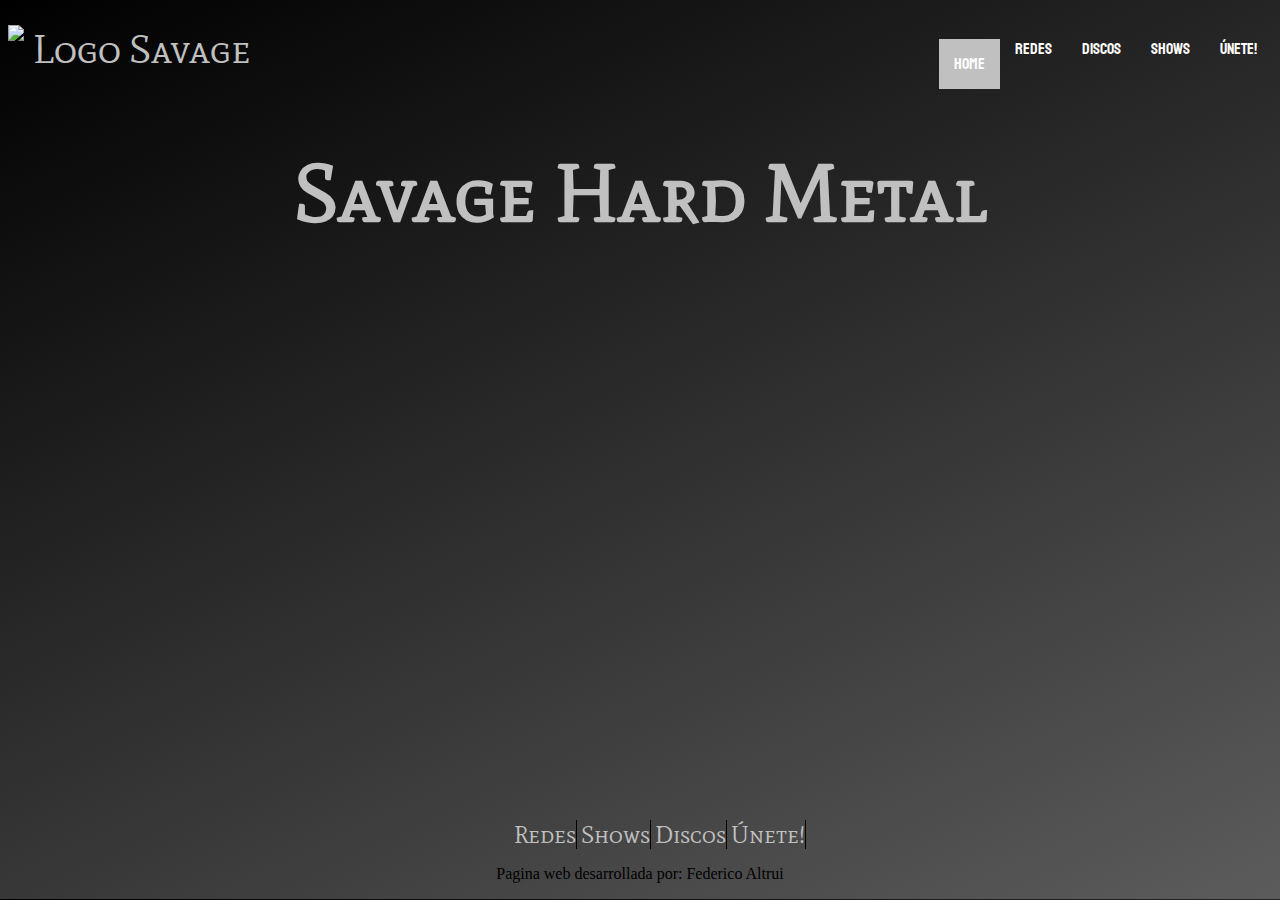
==== index.html @ fd5cb465 "Cambios secundarios" ====
<!DOCTYPE html>
<html lang="en">
<head>
    <meta charset="UTF-8">
    <meta http-equiv="X-UA-Compatible" content="IE=edge">
    <meta name="viewport" content="width=device-width, initial-scale=1.0">
    <link rel="stylesheet" href="Styles\styles.css">
    <link rel="stylesheet" href="./css/responsive.css">
    <link
    rel="stylesheet"
    href="https://cdnjs.cloudflare.com/ajax/libs/animate.css/4.1.1/animate.min.css"
  />
    <link rel="preconnect" href="https://fonts.gstatic.com">
    <link href="https://fonts.googleapis.com/css2?family=Mate+SC&family=Roboto:wght@100;300;400&family=Staatliches&display=swap" rel="stylesheet">
    <title>Savage Hard Metal</title>
</head>
<body>
    <header>
        <nav>
            <div class='navMenu'>
                <a href="index.html" class='nav-logo'><img src="./Media/Savage_s.jpg"  alt="Logo Savage" height=40px>Savage</a>
                <ul class="nav-items">
                    <li class= "active menuItem"><a href="index.html">Home</a></li>
                    <li class="menuItem"><a href="./Sections/redes.html">Redes</a></li>
                    <li class="menuItem"><a href="./Sections/discos.html">Discos</a></li>
                    <li class="menuItem"><a href="./Sections/shows.html">Shows</a></li>
                    <li class="menuItem"><a href="./Sections/unirse.html">Únete!</a></li>
                </ul>
            </div>
        </nav>
    </header>   
    <section id="home">
    <h1 class="animate__animated animate__tada">Savage Hard Metal</h1>
    <iframe width="640" height="480" src="https://www.youtube.com/embed/l3foKcpvNmk" title="YouTube video player" frameborder="0" allow="accelerometer; autoplay; clipboard-write; encrypted-media; gyroscope; picture-in-picture" allowfullscreen></iframe>

</section>






<footer>
    <nav> 
        <ul class="home-footer-nav">
        <li><a href="./Sections/redes.html">Redes</a></li>
        <li><a href="./Sections/shows.html">Shows</a></li>
        <li><a href="./Sections/discos.html">Discos</a></li>
        <li><a href="./Sections/unirse.html">Únete!</a></li>
    </ul></nav>
    <p>Pagina web desarrollada por: Federico Altrui</p>
</footer>
</body>
</html>
---- css/responsive.css ----
@media (max-width: 480px) {
  .nav-logo {
    -webkit-box-pack: center;
        -ms-flex-pack: center;
            justify-content: center;
    margin: auto;
  }
  .nav-items {
    display: none;
  }
  #home {
    height: 100vh;
  }
  #home h1 {
    font-size: 3em;
  }
  #home iframe {
    max-width: 100vw;
    height: 400px;
  }
  #newsletter h1 {
    font-size: 2.5em;
  }
  form {
    max-width: 300px;
    margin: auto;
  }
  #banda img {
    max-width: 300px;
  }
  #shows {
    max-width: 100vw;
  }
  #shows h1 {
    font-size: 2em;
  }
  #shows img {
    max-width: 100vw;
  }
  #shows iframe {
    width: 100vw;
    height: 50vh;
  }
}

@media (min-width: 481px) {
  #banda img {
    max-width: 600px;
  }
  #shows {
    max-width: 100vw;
  }
  #shows h1 {
    font-size: 2em;
  }
  #shows img {
    max-width: 100vw;
  }
  #shows iframe {
    width: 100vw;
    height: 100vh;
  }
}

footer {
  color: black;
}

footer .footer-nav {
  list-style-type: none;
}

footer .footer-nav li {
  display: inline-block;
}

footer .footer-nav li a {
  text-align: center;
  color: black;
}

footer .footer-nav {
  list-style-type: none;
}

footer .footer-nav li {
  display: inline-block;
}

footer .footer-nav li a {
  text-align: center;
  color: black;
}

footer .home-footer-nav {
  list-style-type: none;
}

footer .home-footer-nav li {
  display: inline-block;
}

footer .home-footer-nav li a {
  font-size: 1.5em;
  text-align: center;
  text-decoration: none;
  font-family: 'Mate SC', serif;
  color: silver;
  border-right: 1px solid black;
}
/*# sourceMappingURL=responsive.css.map */
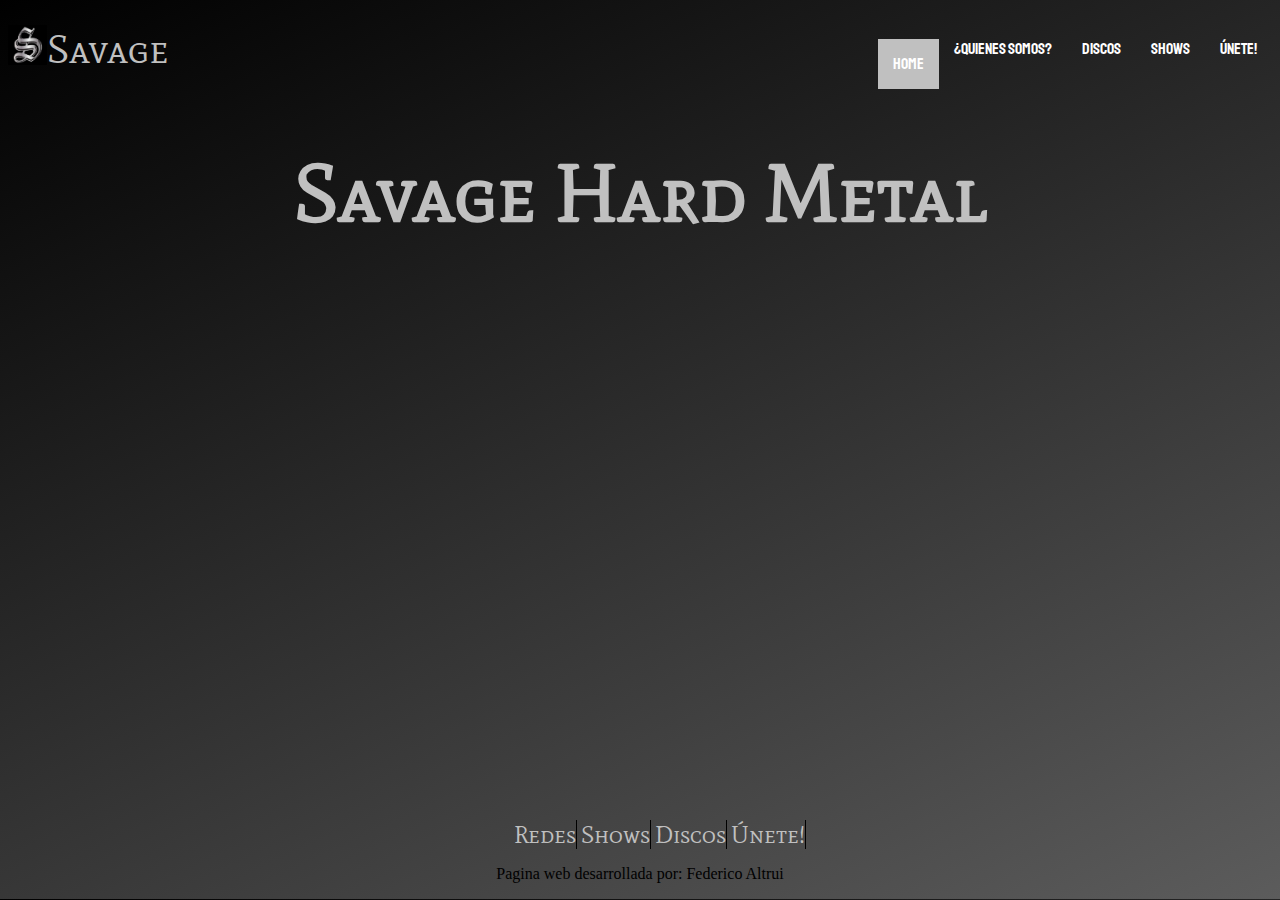
==== commit 77ffc9bf: "correcciones" ====
--- a/index.html
+++ b/index.html
@@ -18,10 +18,10 @@
     <header>
         <nav>
             <div class='navMenu'>
-                <a href="index.html" class='nav-logo'><img src="./Media/Savage_s.jpg"  alt="Logo Savage" height=40px>Savage</a>
+                <a href="index.html" class='nav-logo'><img src="./Media/Savage_S.jpg"  alt="Logo Savage" height=40px>Savage</a>
                 <ul class="nav-items">
                     <li class= "active menuItem"><a href="index.html">Home</a></li>
-                    <li class="menuItem"><a href="./Sections/redes.html">Redes</a></li>
+                    <li class="menuItem"><a href="./Sections/quienes-somos.html">¿Quienes Somos?</a></li>
                     <li class="menuItem"><a href="./Sections/discos.html">Discos</a></li>
                     <li class="menuItem"><a href="./Sections/shows.html">Shows</a></li>
                     <li class="menuItem"><a href="./Sections/unirse.html">Únete!</a></li>
@@ -51,4 +51,4 @@
     <p>Pagina web desarrollada por: Federico Altrui</p>
 </footer>
 </body>
-</html>
+</html>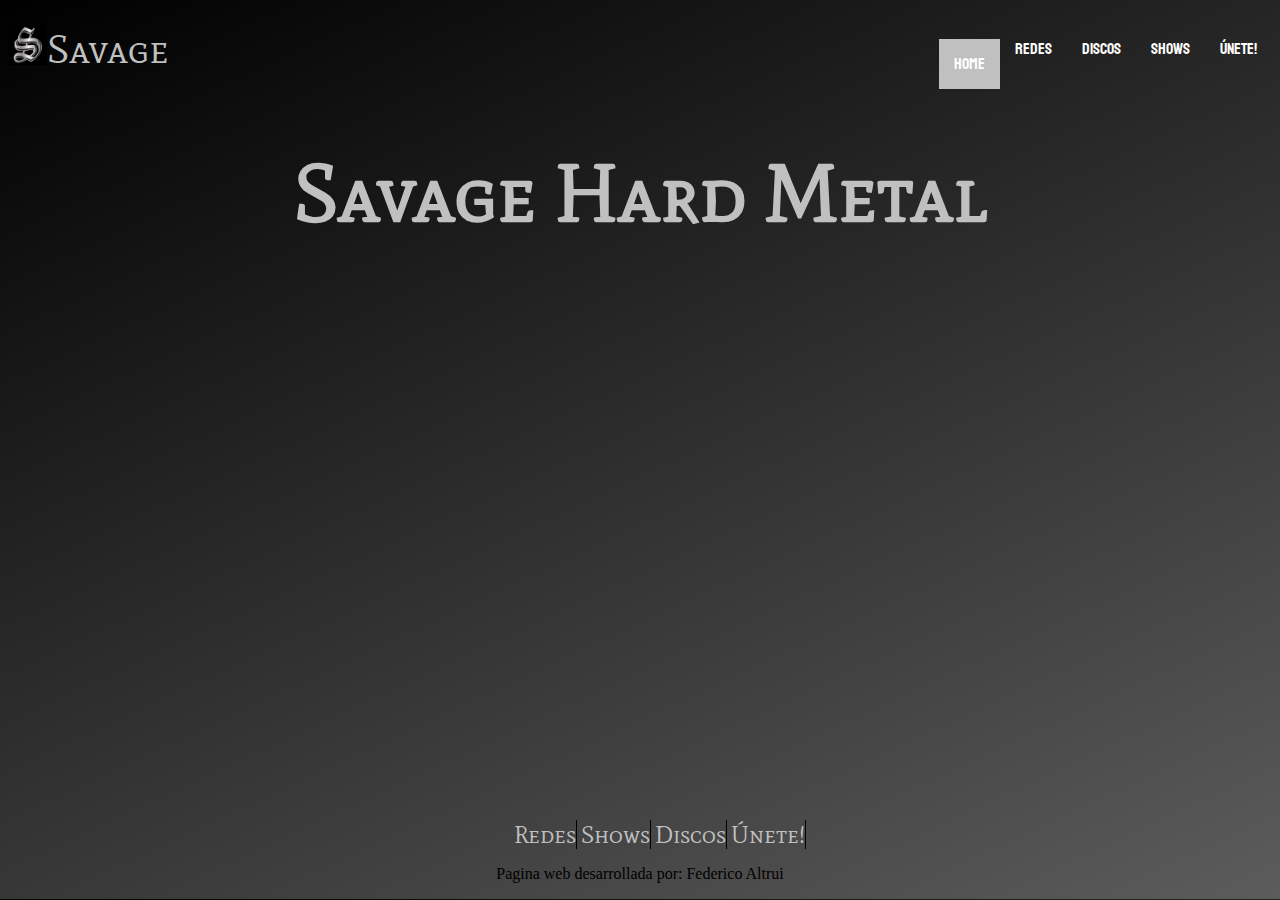
==== commit a46e281d: "Merge branch 'master' of https://github.com/Fedealtrui/Savage-web" ====
--- a/index.html
+++ b/index.html
@@ -21,7 +21,7 @@
                 <a href="index.html" class='nav-logo'><img src="./Media/Savage_S.jpg"  alt="Logo Savage" height=40px>Savage</a>
                 <ul class="nav-items">
                     <li class= "active menuItem"><a href="index.html">Home</a></li>
-                    <li class="menuItem"><a href="./Sections/quienes-somos.html">¿Quienes Somos?</a></li>
+                    <li class="menuItem"><a href="./Sections/redes.html">Redes</a></li>
                     <li class="menuItem"><a href="./Sections/discos.html">Discos</a></li>
                     <li class="menuItem"><a href="./Sections/shows.html">Shows</a></li>
                     <li class="menuItem"><a href="./Sections/unirse.html">Únete!</a></li>
@@ -51,4 +51,4 @@
     <p>Pagina web desarrollada por: Federico Altrui</p>
 </footer>
 </body>
-</html>+</html>
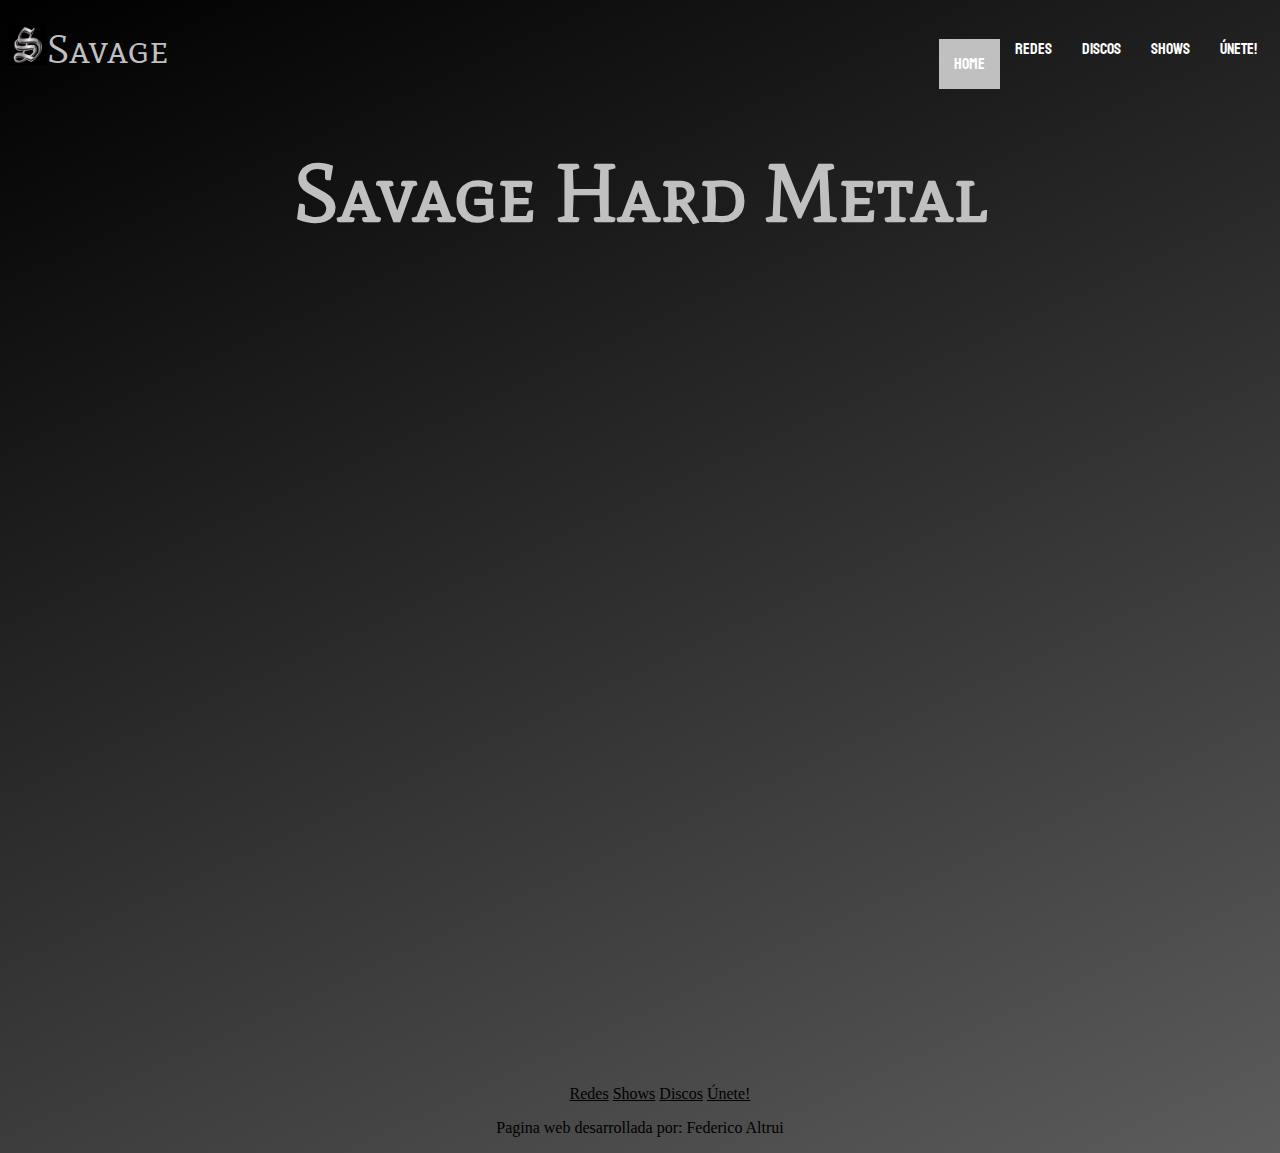
==== commit 74c1c9d3: "Actualizacion seccion discos" ====
--- a/index.html
+++ b/index.html
@@ -10,6 +10,24 @@
     rel="stylesheet"
     href="https://cdnjs.cloudflare.com/ajax/libs/animate.css/4.1.1/animate.min.css"
   />
+  <link href="https://cdn.jsdelivr.net/npm/bootstrap@5.1.0/dist/css/bootstrap.min.css" rel="stylesheet" integrity="sha384-KyZXEAg3QhqLMpG8r+8fhAXLRk2vvoC2f3B09zVXn8CA5QIVfZOJ3BCsw2P0p/We" crossorigin="anonymous">
+  <link rel="apple-touch-icon" sizes="57x57" href="./Media/apple-icon-57x57.png">
+  <link rel="apple-touch-icon" sizes="60x60" href="./Media/apple-icon-60x60.png">
+  <link rel="apple-touch-icon" sizes="72x72" href="./Media/apple-icon-72x72.png">
+  <link rel="apple-touch-icon" sizes="76x76" href="./Media/apple-icon-76x76.png">
+  <link rel="apple-touch-icon" sizes="114x114" href="./Media/apple-icon-114x114.png">
+  <link rel="apple-touch-icon" sizes="120x120" href="./Media/apple-icon-120x120.png">
+  <link rel="apple-touch-icon" sizes="144x144" href="./Media/apple-icon-144x144.png">
+  <link rel="apple-touch-icon" sizes="152x152" href="./Media/apple-icon-152x152.png">
+  <link rel="apple-touch-icon" sizes="180x180" href="./Media/apple-icon-180x180.png">
+  <link rel="icon" type="image/png" sizes="192x192"  href="./Media/android-icon-192x192.png">
+  <link rel="icon" type="image/png" sizes="32x32" href="./Media/favicon-32x32.png">
+  <link rel="icon" type="image/png" sizes="96x96" href="./Media/favicon-96x96.png">
+  <link rel="icon" type="image/png" sizes="16x16" href="./Media/favicon-16x16.png">
+  <link rel="manifest" href="./media/manifest.json">
+  <meta name="msapplication-TileColor" content="#ffffff">
+  <meta name="msapplication-TileImage" content="./Media/ms-icon-144x144.png">
+  <meta name="theme-color" content="#ffffff">
     <link rel="preconnect" href="https://fonts.gstatic.com">
     <link href="https://fonts.googleapis.com/css2?family=Mate+SC&family=Roboto:wght@100;300;400&family=Staatliches&display=swap" rel="stylesheet">
     <title>Savage Hard Metal</title>
@@ -33,6 +51,12 @@
     <h1 class="animate__animated animate__tada">Savage Hard Metal</h1>
     <iframe width="640" height="480" src="https://www.youtube.com/embed/l3foKcpvNmk" title="YouTube video player" frameborder="0" allow="accelerometer; autoplay; clipboard-write; encrypted-media; gyroscope; picture-in-picture" allowfullscreen></iframe>
 
+    <div class="btn-group bg-transparent" id="btn-home">
+        <a href="./Sections/redes.html" class="btn btn-dark bg-transparent" >Redes</a>
+        <a href="./Sections/discos.html" class="btn btn-dark bg-transparent">Discos</a>
+        <a href="./Sections/shows.html" class="btn btn-dark bg-transparent">Shows</a>
+        <a href="./Sections/unirse.html" class="btn btn-dark bg-transparent">Unirse</a>
+      </div>
 </section>
 
 
@@ -42,7 +66,7 @@
 
 <footer>
     <nav> 
-        <ul class="home-footer-nav">
+        <ul class="footer-nav">
         <li><a href="./Sections/redes.html">Redes</a></li>
         <li><a href="./Sections/shows.html">Shows</a></li>
         <li><a href="./Sections/discos.html">Discos</a></li>
@@ -50,5 +74,6 @@
     </ul></nav>
     <p>Pagina web desarrollada por: Federico Altrui</p>
 </footer>
+<script src="https://cdn.jsdelivr.net/npm/bootstrap@5.1.0/dist/js/bootstrap.bundle.min.js" integrity="sha384-U1DAWAznBHeqEIlVSCgzq+c9gqGAJn5c/t99JyeKa9xxaYpSvHU5awsuZVVFIhvj" crossorigin="anonymous"></script>
 </body>
 </html>
--- a/css/responsive.css
+++ b/css/responsive.css
@@ -41,9 +41,21 @@
     width: 100vw;
     height: 50vh;
   }
+  .home-footer-nav {
+    display: none;
+  }
 }
 
 @media (min-width: 481px) {
+  .home-footer-nav {
+    display: none;
+  }
+  #btn-home {
+    display: none;
+  }
+  #home {
+    height: 100vh;
+  }
   #banda img {
     max-width: 600px;
   }
@@ -54,11 +66,143 @@
     font-size: 2em;
   }
   #shows img {
-    max-width: 100vw;
+    width: 500px;
+  }
+  #shows .fecha1 {
+    display: -webkit-box;
+    display: -ms-flexbox;
+    display: flex;
+    -webkit-box-orient: vertical;
+    -webkit-box-direction: normal;
+        -ms-flex-direction: column;
+            flex-direction: column;
+    -webkit-box-align: center;
+        -ms-flex-align: center;
+            align-items: center;
+  }
+  #shows .fecha1 .fecha1 {
+    display: -webkit-box;
+    display: -ms-flexbox;
+    display: flex;
+    -webkit-box-orient: vertical;
+    -webkit-box-direction: normal;
+        -ms-flex-direction: column;
+            flex-direction: column;
+    -webkit-box-align: center;
+        -ms-flex-align: center;
+            align-items: center;
+  }
+  #shows .fecha1 .fecha2 {
+    display: -webkit-box;
+    display: -ms-flexbox;
+    display: flex;
+    -webkit-box-orient: vertical;
+    -webkit-box-direction: normal;
+        -ms-flex-direction: column;
+            flex-direction: column;
+    -webkit-box-align: center;
+        -ms-flex-align: center;
+            align-items: center;
+  }
+  #shows .fecha1 .fecha3 {
+    display: -webkit-box;
+    display: -ms-flexbox;
+    display: flex;
+    -webkit-box-orient: vertical;
+    -webkit-box-direction: normal;
+        -ms-flex-direction: column;
+            flex-direction: column;
+    -webkit-box-align: center;
+        -ms-flex-align: center;
+            align-items: center;
+  }
+  #shows .fecha1 .fecha4 {
+    display: -webkit-box;
+    display: -ms-flexbox;
+    display: flex;
+    -webkit-box-orient: vertical;
+    -webkit-box-direction: normal;
+        -ms-flex-direction: column;
+            flex-direction: column;
+    -webkit-box-align: center;
+        -ms-flex-align: center;
+            align-items: center;
+  }
+  #shows .fecha1 .fecha5 {
+    display: -webkit-box;
+    display: -ms-flexbox;
+    display: flex;
+    -webkit-box-orient: vertical;
+    -webkit-box-direction: normal;
+        -ms-flex-direction: column;
+            flex-direction: column;
+    -webkit-box-align: center;
+        -ms-flex-align: center;
+            align-items: center;
+  }
+  #shows .fecha1 .fecha6 {
+    display: -webkit-box;
+    display: -ms-flexbox;
+    display: flex;
+    -webkit-box-orient: vertical;
+    -webkit-box-direction: normal;
+        -ms-flex-direction: column;
+            flex-direction: column;
+    -webkit-box-align: center;
+        -ms-flex-align: center;
+            align-items: center;
+  }
+  #shows .fecha1 .fecha7 {
+    display: -webkit-box;
+    display: -ms-flexbox;
+    display: flex;
+    -webkit-box-orient: vertical;
+    -webkit-box-direction: normal;
+        -ms-flex-direction: column;
+            flex-direction: column;
+    -webkit-box-align: center;
+        -ms-flex-align: center;
+            align-items: center;
+  }
+  #shows .fecha1 .fecha8 {
+    display: -webkit-box;
+    display: -ms-flexbox;
+    display: flex;
+    -webkit-box-orient: vertical;
+    -webkit-box-direction: normal;
+        -ms-flex-direction: column;
+            flex-direction: column;
+    -webkit-box-align: center;
+        -ms-flex-align: center;
+            align-items: center;
+  }
+  #shows .fecha1 .fecha9 {
+    display: -webkit-box;
+    display: -ms-flexbox;
+    display: flex;
+    -webkit-box-orient: vertical;
+    -webkit-box-direction: normal;
+        -ms-flex-direction: column;
+            flex-direction: column;
+    -webkit-box-align: center;
+        -ms-flex-align: center;
+            align-items: center;
+  }
+  #shows .fecha1 .fecha10 {
+    display: -webkit-box;
+    display: -ms-flexbox;
+    display: flex;
+    -webkit-box-orient: vertical;
+    -webkit-box-direction: normal;
+        -ms-flex-direction: column;
+            flex-direction: column;
+    -webkit-box-align: center;
+        -ms-flex-align: center;
+            align-items: center;
   }
   #shows iframe {
-    width: 100vw;
-    height: 100vh;
+    width: 500px;
+    height: 600px;
   }
 }
 
@@ -106,6 +250,5 @@
   text-decoration: none;
   font-family: 'Mate SC', serif;
   color: silver;
-  border-right: 1px solid black;
 }
 /*# sourceMappingURL=responsive.css.map */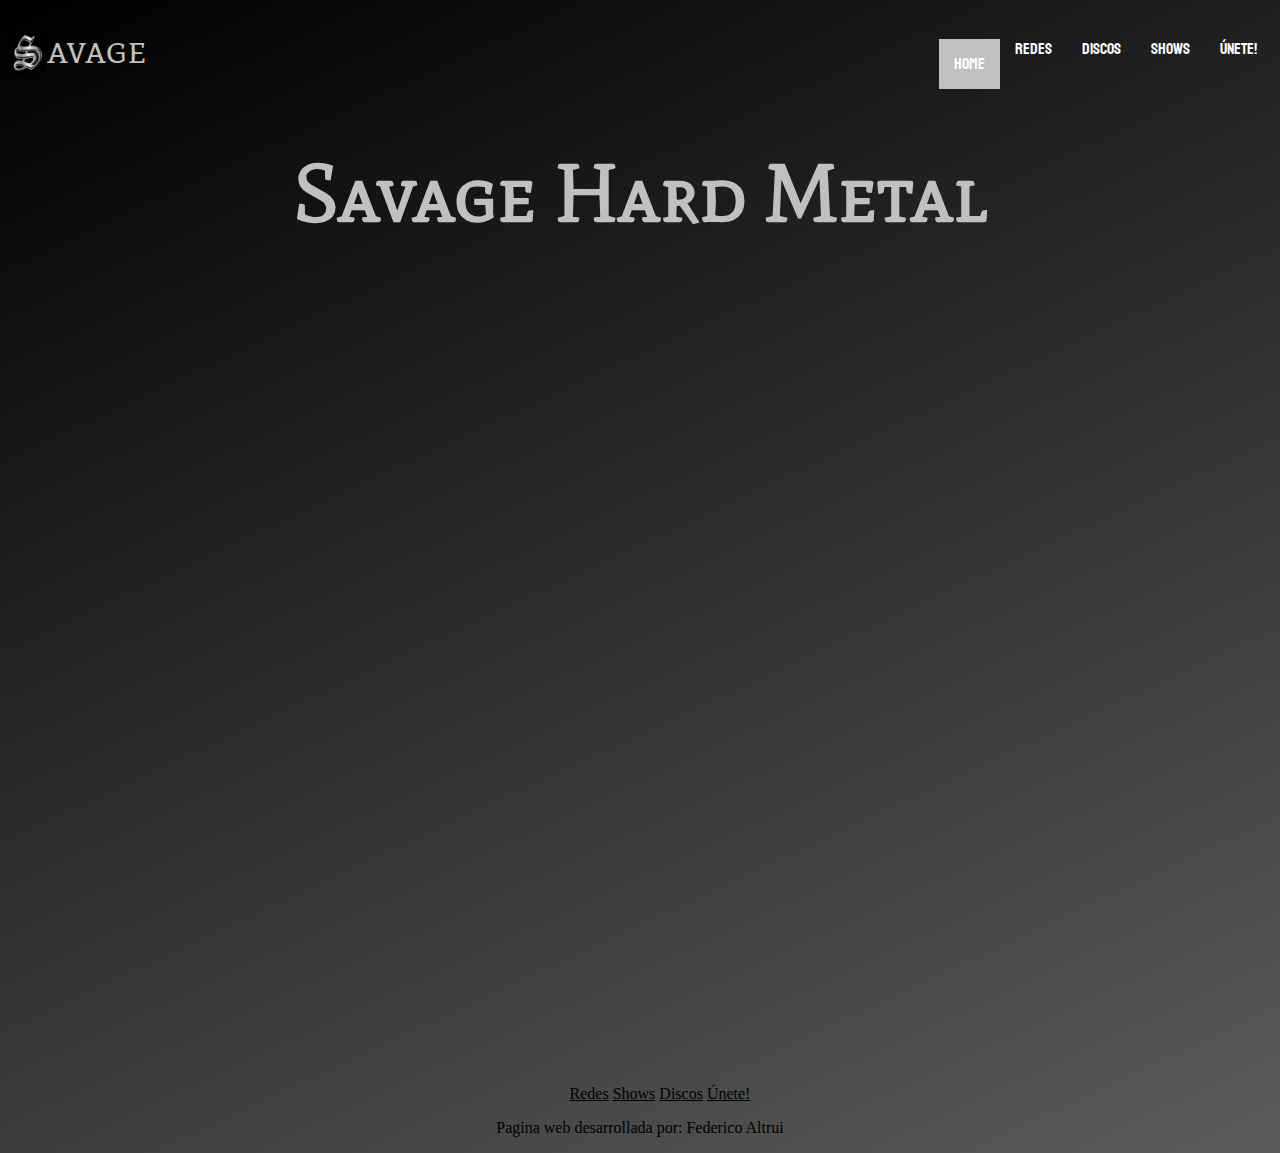
==== commit 3ab9144a: "secondary changes" ====
--- a/index.html
+++ b/index.html
@@ -5,7 +5,7 @@
     <meta http-equiv="X-UA-Compatible" content="IE=edge">
     <meta name="viewport" content="width=device-width, initial-scale=1.0">
     <link rel="stylesheet" href="Styles\styles.css">
-    <link rel="stylesheet" href="./css/responsive.css">
+    <link rel="stylesheet" href="css/responsive.css">
     <link
     rel="stylesheet"
     href="https://cdnjs.cloudflare.com/ajax/libs/animate.css/4.1.1/animate.min.css"
@@ -36,7 +36,7 @@
     <header>
         <nav>
             <div class='navMenu'>
-                <a href="index.html" class='nav-logo'><img src="./Media/Savage_S.jpg"  alt="Logo Savage" height=40px>Savage</a>
+                <a href="index.html" class='nav-logo'><img src="./Media/Savage_S.jpg"  alt="Logo Savage" height=40px>avage</a>
                 <ul class="nav-items">
                     <li class= "active menuItem"><a href="index.html">Home</a></li>
                     <li class="menuItem"><a href="./Sections/redes.html">Redes</a></li>
@@ -50,13 +50,14 @@
     <section id="home">
     <h1 class="animate__animated animate__tada">Savage Hard Metal</h1>
     <iframe width="640" height="480" src="https://www.youtube.com/embed/l3foKcpvNmk" title="YouTube video player" frameborder="0" allow="accelerometer; autoplay; clipboard-write; encrypted-media; gyroscope; picture-in-picture" allowfullscreen></iframe>
-
+<div class="btn-home">
     <div class="btn-group bg-transparent" id="btn-home">
         <a href="./Sections/redes.html" class="btn btn-dark bg-transparent" >Redes</a>
         <a href="./Sections/discos.html" class="btn btn-dark bg-transparent">Discos</a>
         <a href="./Sections/shows.html" class="btn btn-dark bg-transparent">Shows</a>
         <a href="./Sections/unirse.html" class="btn btn-dark bg-transparent">Unirse</a>
       </div>
+    </div>
 </section>
 
 
--- a/css/responsive.css
+++ b/css/responsive.css
@@ -50,7 +50,7 @@
   .home-footer-nav {
     display: none;
   }
-  #btn-home {
+  .btn-home {
     display: none;
   }
   #home {
@@ -80,127 +80,115 @@
         -ms-flex-align: center;
             align-items: center;
   }
-  #shows .fecha1 .fecha1 {
-    display: -webkit-box;
-    display: -ms-flexbox;
-    display: flex;
-    -webkit-box-orient: vertical;
-    -webkit-box-direction: normal;
-        -ms-flex-direction: column;
-            flex-direction: column;
-    -webkit-box-align: center;
-        -ms-flex-align: center;
-            align-items: center;
-  }
-  #shows .fecha1 .fecha2 {
-    display: -webkit-box;
-    display: -ms-flexbox;
-    display: flex;
-    -webkit-box-orient: vertical;
-    -webkit-box-direction: normal;
-        -ms-flex-direction: column;
-            flex-direction: column;
-    -webkit-box-align: center;
-        -ms-flex-align: center;
-            align-items: center;
-  }
-  #shows .fecha1 .fecha3 {
-    display: -webkit-box;
-    display: -ms-flexbox;
-    display: flex;
-    -webkit-box-orient: vertical;
-    -webkit-box-direction: normal;
-        -ms-flex-direction: column;
-            flex-direction: column;
-    -webkit-box-align: center;
-        -ms-flex-align: center;
-            align-items: center;
-  }
-  #shows .fecha1 .fecha4 {
-    display: -webkit-box;
-    display: -ms-flexbox;
-    display: flex;
-    -webkit-box-orient: vertical;
-    -webkit-box-direction: normal;
-        -ms-flex-direction: column;
-            flex-direction: column;
-    -webkit-box-align: center;
-        -ms-flex-align: center;
-            align-items: center;
-  }
-  #shows .fecha1 .fecha5 {
-    display: -webkit-box;
-    display: -ms-flexbox;
-    display: flex;
-    -webkit-box-orient: vertical;
-    -webkit-box-direction: normal;
-        -ms-flex-direction: column;
-            flex-direction: column;
-    -webkit-box-align: center;
-        -ms-flex-align: center;
-            align-items: center;
-  }
-  #shows .fecha1 .fecha6 {
-    display: -webkit-box;
-    display: -ms-flexbox;
-    display: flex;
-    -webkit-box-orient: vertical;
-    -webkit-box-direction: normal;
-        -ms-flex-direction: column;
-            flex-direction: column;
-    -webkit-box-align: center;
-        -ms-flex-align: center;
-            align-items: center;
-  }
-  #shows .fecha1 .fecha7 {
-    display: -webkit-box;
-    display: -ms-flexbox;
-    display: flex;
-    -webkit-box-orient: vertical;
-    -webkit-box-direction: normal;
-        -ms-flex-direction: column;
-            flex-direction: column;
-    -webkit-box-align: center;
-        -ms-flex-align: center;
-            align-items: center;
-  }
-  #shows .fecha1 .fecha8 {
-    display: -webkit-box;
-    display: -ms-flexbox;
-    display: flex;
-    -webkit-box-orient: vertical;
-    -webkit-box-direction: normal;
-        -ms-flex-direction: column;
-            flex-direction: column;
-    -webkit-box-align: center;
-        -ms-flex-align: center;
-            align-items: center;
-  }
-  #shows .fecha1 .fecha9 {
-    display: -webkit-box;
-    display: -ms-flexbox;
-    display: flex;
-    -webkit-box-orient: vertical;
-    -webkit-box-direction: normal;
-        -ms-flex-direction: column;
-            flex-direction: column;
-    -webkit-box-align: center;
-        -ms-flex-align: center;
-            align-items: center;
-  }
-  #shows .fecha1 .fecha10 {
-    display: -webkit-box;
-    display: -ms-flexbox;
-    display: flex;
-    -webkit-box-orient: vertical;
-    -webkit-box-direction: normal;
-        -ms-flex-direction: column;
-            flex-direction: column;
-    -webkit-box-align: center;
-        -ms-flex-align: center;
-            align-items: center;
-  }
-  #shows iframe {
+  #shows .fecha2 {
+    display: -webkit-box;
+    display: -ms-flexbox;
+    display: flex;
+    -webkit-box-orient: vertical;
+    -webkit-box-direction: normal;
+        -ms-flex-direction: column;
+            flex-direction: column;
+    -webkit-box-align: center;
+        -ms-flex-align: center;
+            align-items: center;
+  }
+  #shows .fecha3 {
+    display: -webkit-box;
+    display: -ms-flexbox;
+    display: flex;
+    -webkit-box-orient: vertical;
+    -webkit-box-direction: normal;
+        -ms-flex-direction: column;
+            flex-direction: column;
+    -webkit-box-align: center;
+        -ms-flex-align: center;
+            align-items: center;
+  }
+  #shows .fecha4 {
+    display: -webkit-box;
+    display: -ms-flexbox;
+    display: flex;
+    -webkit-box-orient: vertical;
+    -webkit-box-direction: normal;
+        -ms-flex-direction: column;
+            flex-direction: column;
+    -webkit-box-align: center;
+        -ms-flex-align: center;
+            align-items: center;
+  }
+  #shows .fecha5 {
+    display: -webkit-box;
+    display: -ms-flexbox;
+    display: flex;
+    -webkit-box-orient: vertical;
+    -webkit-box-direction: normal;
+        -ms-flex-direction: column;
+            flex-direction: column;
+    -webkit-box-align: center;
+        -ms-flex-align: center;
+            align-items: center;
+  }
+  #shows .fecha6 {
+    display: -webkit-box;
+    display: -ms-flexbox;
+    display: flex;
+    -webkit-box-orient: vertical;
+    -webkit-box-direction: normal;
+        -ms-flex-direction: column;
+            flex-direction: column;
+    -webkit-box-align: center;
+        -ms-flex-align: center;
+            align-items: center;
+  }
+  #shows .fecha7 {
+    display: -webkit-box;
+    display: -ms-flexbox;
+    display: flex;
+    -webkit-box-orient: vertical;
+    -webkit-box-direction: normal;
+        -ms-flex-direction: column;
+            flex-direction: column;
+    -webkit-box-align: center;
+        -ms-flex-align: center;
+            align-items: center;
+  }
+  #shows .fecha8 {
+    display: -webkit-box;
+    display: -ms-flexbox;
+    display: flex;
+    -webkit-box-orient: vertical;
+    -webkit-box-direction: normal;
+        -ms-flex-direction: column;
+            flex-direction: column;
+    -webkit-box-align: center;
+        -ms-flex-align: center;
+            align-items: center;
+  }
+  #shows .fecha9 {
+    display: -webkit-box;
+    display: -ms-flexbox;
+    display: flex;
+    -webkit-box-orient: vertical;
+    -webkit-box-direction: normal;
+        -ms-flex-direction: column;
+            flex-direction: column;
+    -webkit-box-align: center;
+        -ms-flex-align: center;
+            align-items: center;
+  }
+  #shows .fecha10 {
+    display: -webkit-box;
+    display: -ms-flexbox;
+    display: flex;
+    -webkit-box-orient: vertical;
+    -webkit-box-direction: normal;
+        -ms-flex-direction: column;
+            flex-direction: column;
+    -webkit-box-align: center;
+        -ms-flex-align: center;
+            align-items: center;
+  }
+  iframe {
     width: 500px;
     height: 600px;
   }
@@ -251,4 +239,8 @@
   font-family: 'Mate SC', serif;
   color: silver;
 }
+
+.nav-logo img {
+  margin-top: 8px;
+}
 /*# sourceMappingURL=responsive.css.map */